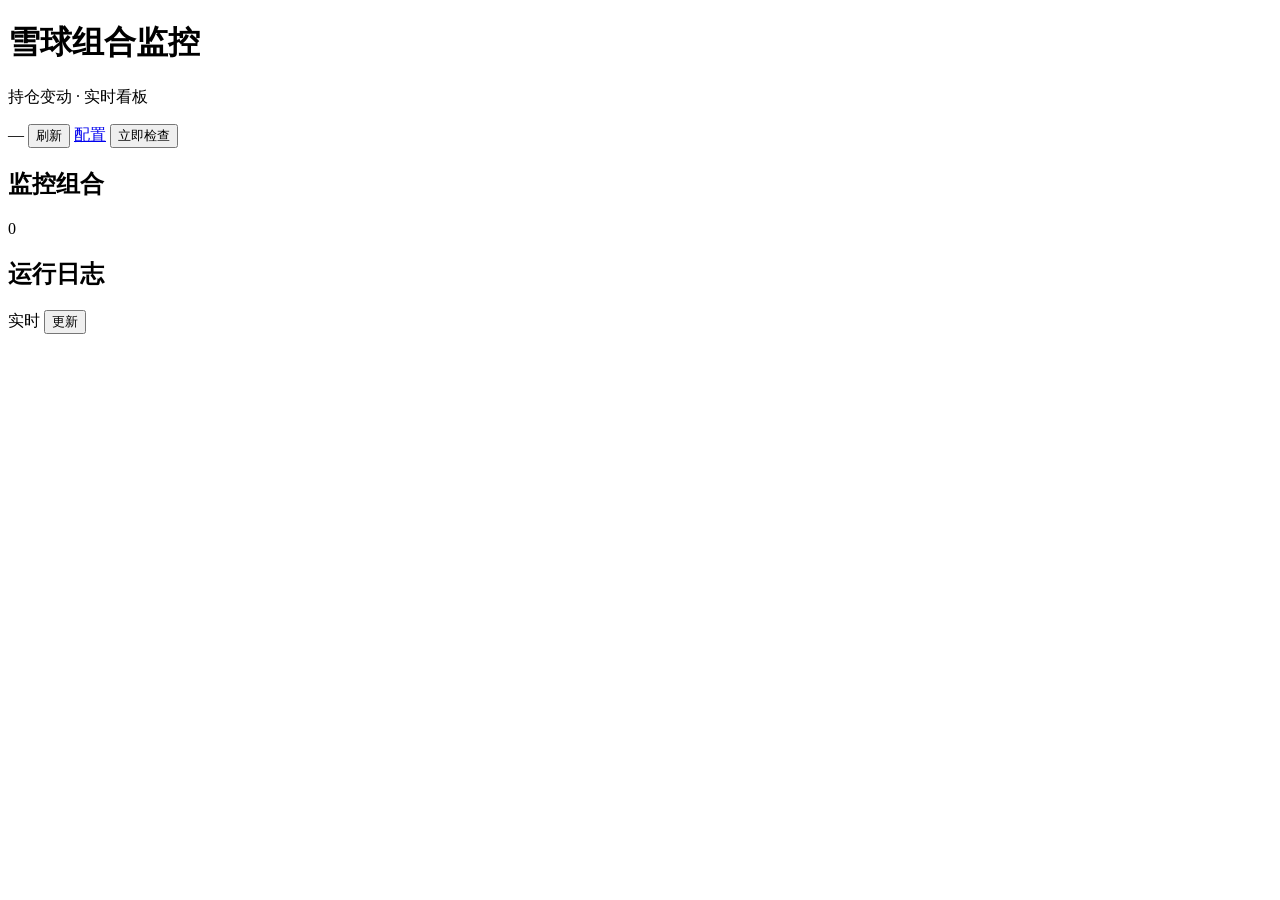
==== web/index.html @ 1774b450 "feat: 添加 Web 控制台及相关配置文件，支持一键启动和监控组合管理" ====
<!DOCTYPE html>
<html lang="zh-CN">
<head>
  <meta charset="UTF-8" />
  <meta name="viewport" content="width=device-width, initial-scale=1.0" />
  <title>雪球组合监控</title>
  <link rel="preconnect" href="https://fonts.googleapis.com" />
  <link rel="preconnect" href="https://fonts.gstatic.com" crossorigin />
  <link href="https://fonts.googleapis.com/css2?family=IBM+Plex+Mono:wght@400;500;600&family=Sora:wght@400;500;600;700&display=swap" rel="stylesheet" />
  <link rel="stylesheet" href="/static/style.css" />
</head>
<body>
  <div class="bg-grid" aria-hidden="true"></div>

  <header class="topbar">
    <div class="brand">
      <span class="brand-mark" aria-hidden="true"></span>
      <div>
        <h1>雪球组合监控</h1>
        <p class="brand-sub">持仓变动 · 实时看板</p>
      </div>
    </div>
    <div class="topbar-actions">
      <span id="server-time" class="meta-chip">—</span>
      <button id="btn-refresh" class="btn ghost" type="button">刷新</button>
      <a class="btn ghost" href="/config">配置</a>
      <button id="btn-check" class="btn primary" type="button">立即检查</button>
    </div>
  </header>

  <main class="layout">
    <section class="stats" id="stats" aria-label="概览"></section>

    <section class="panel">
      <div class="panel-head">
        <h2>监控组合</h2>
        <span id="cube-count" class="meta-chip">0</span>
      </div>
      <div id="cubes" class="cube-list"></div>
    </section>

    <section class="panel log-panel">
      <div class="panel-head">
        <h2>运行日志</h2>
        <div class="panel-head-actions">
          <span id="log-live" class="meta-chip live-chip">实时</span>
          <button id="btn-log-refresh" class="btn ghost sm" type="button">更新</button>
        </div>
      </div>
      <pre id="logs" class="log-view" aria-live="polite"></pre>
    </section>
  </main>

  <div id="toast" class="toast" hidden></div>
  <script src="/static/app.js"></script>
</body>
</html>
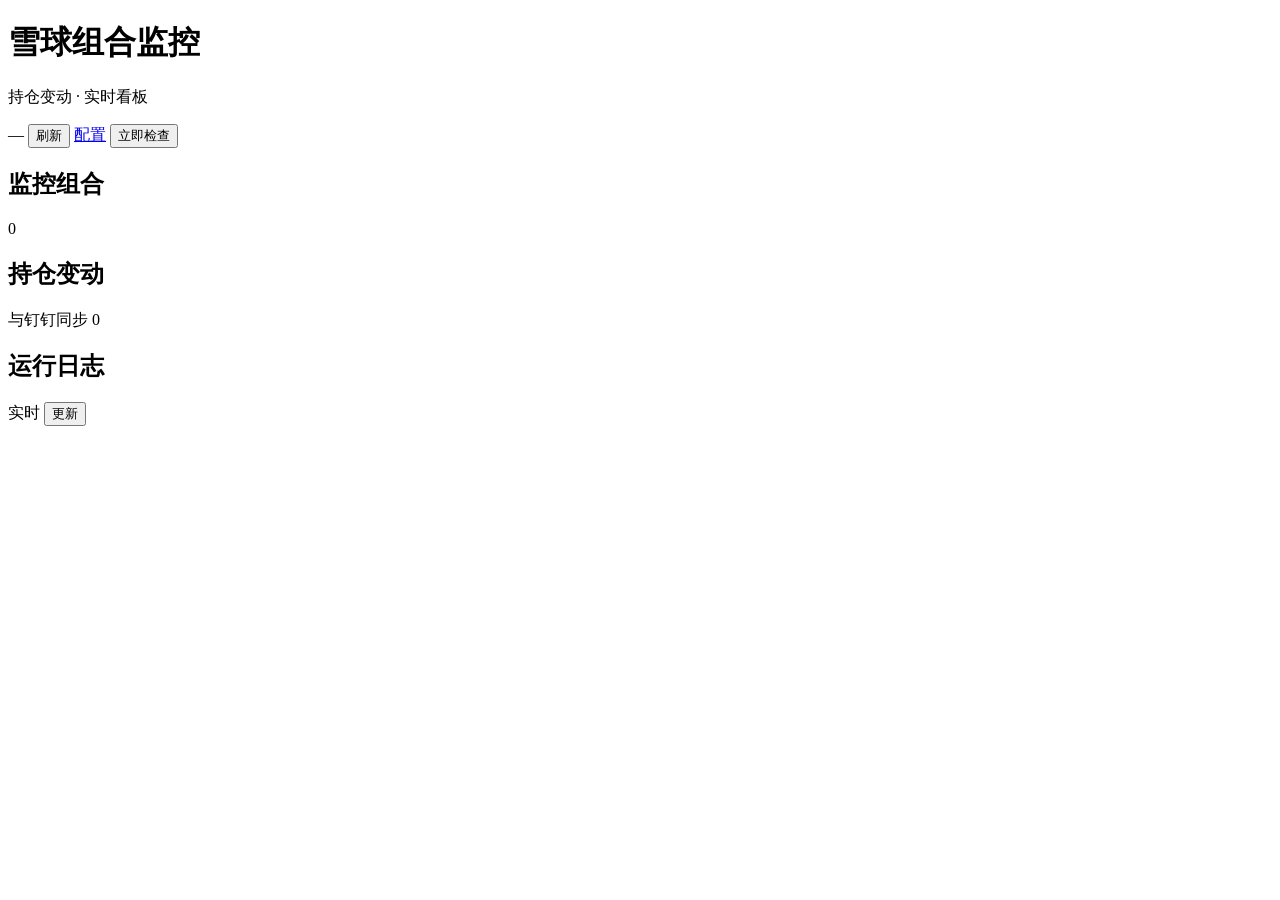
==== commit 99a6d9c5: "feat: 添加 Web 控制台及相关配置文件，支持一键启动和监控组合管理" ====
--- a/web/index.html
+++ b/web/index.html
@@ -4,6 +4,7 @@
   <meta charset="UTF-8" />
   <meta name="viewport" content="width=device-width, initial-scale=1.0" />
   <title>雪球组合监控</title>
+  <link rel="icon" type="image/png" href="/static/favicon.png" />
   <link rel="preconnect" href="https://fonts.googleapis.com" />
   <link rel="preconnect" href="https://fonts.gstatic.com" crossorigin />
   <link href="https://fonts.googleapis.com/css2?family=IBM+Plex+Mono:wght@400;500;600&family=Sora:wght@400;500;600;700&display=swap" rel="stylesheet" />
@@ -39,6 +40,17 @@
       <div id="cubes" class="cube-list"></div>
     </section>
 
+    <section class="panel">
+      <div class="panel-head">
+        <h2>持仓变动</h2>
+        <div class="panel-head-actions">
+          <span id="changes-live" class="meta-chip live-chip">与钉钉同步</span>
+          <span id="changes-count" class="meta-chip">0</span>
+        </div>
+      </div>
+      <div id="changes" class="change-list" aria-live="polite"></div>
+    </section>
+
     <section class="panel log-panel">
       <div class="panel-head">
         <h2>运行日志</h2>
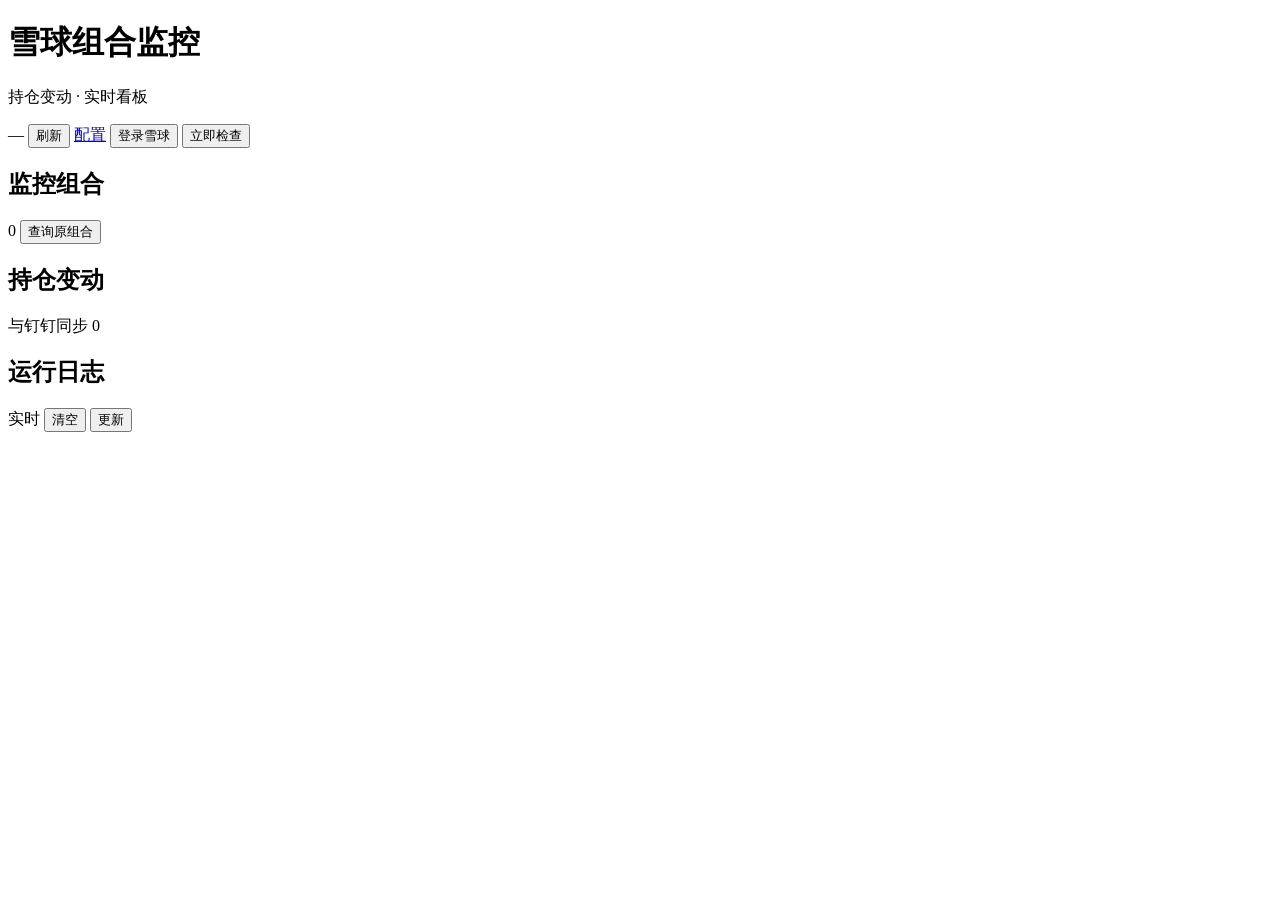
==== commit 3bc09a37: "feat: 添加 Web 控制台及相关配置文件，支持一键启动和监控组合管理" ====
--- a/web/index.html
+++ b/web/index.html
@@ -25,6 +25,7 @@
       <span id="server-time" class="meta-chip">—</span>
       <button id="btn-refresh" class="btn ghost" type="button">刷新</button>
       <a class="btn ghost" href="/config">配置</a>
+      <button id="btn-xueqiu-login" class="btn ghost" type="button">登录雪球</button>
       <button id="btn-check" class="btn primary" type="button">立即检查</button>
     </div>
   </header>
@@ -35,8 +36,12 @@
     <section class="panel">
       <div class="panel-head">
         <h2>监控组合</h2>
-        <span id="cube-count" class="meta-chip">0</span>
+        <div class="panel-head-actions">
+          <span id="cube-count" class="meta-chip">0</span>
+          <button id="btn-cube-live" class="btn ghost sm" type="button">查询原组合</button>
+        </div>
       </div>
+      <div id="cube-tabs" class="cube-tabs" role="tablist" aria-label="监控组合切换"></div>
       <div id="cubes" class="cube-list"></div>
     </section>
 
@@ -56,6 +61,7 @@
         <h2>运行日志</h2>
         <div class="panel-head-actions">
           <span id="log-live" class="meta-chip live-chip">实时</span>
+          <button id="btn-log-clear" class="btn ghost sm" type="button">清空</button>
           <button id="btn-log-refresh" class="btn ghost sm" type="button">更新</button>
         </div>
       </div>
